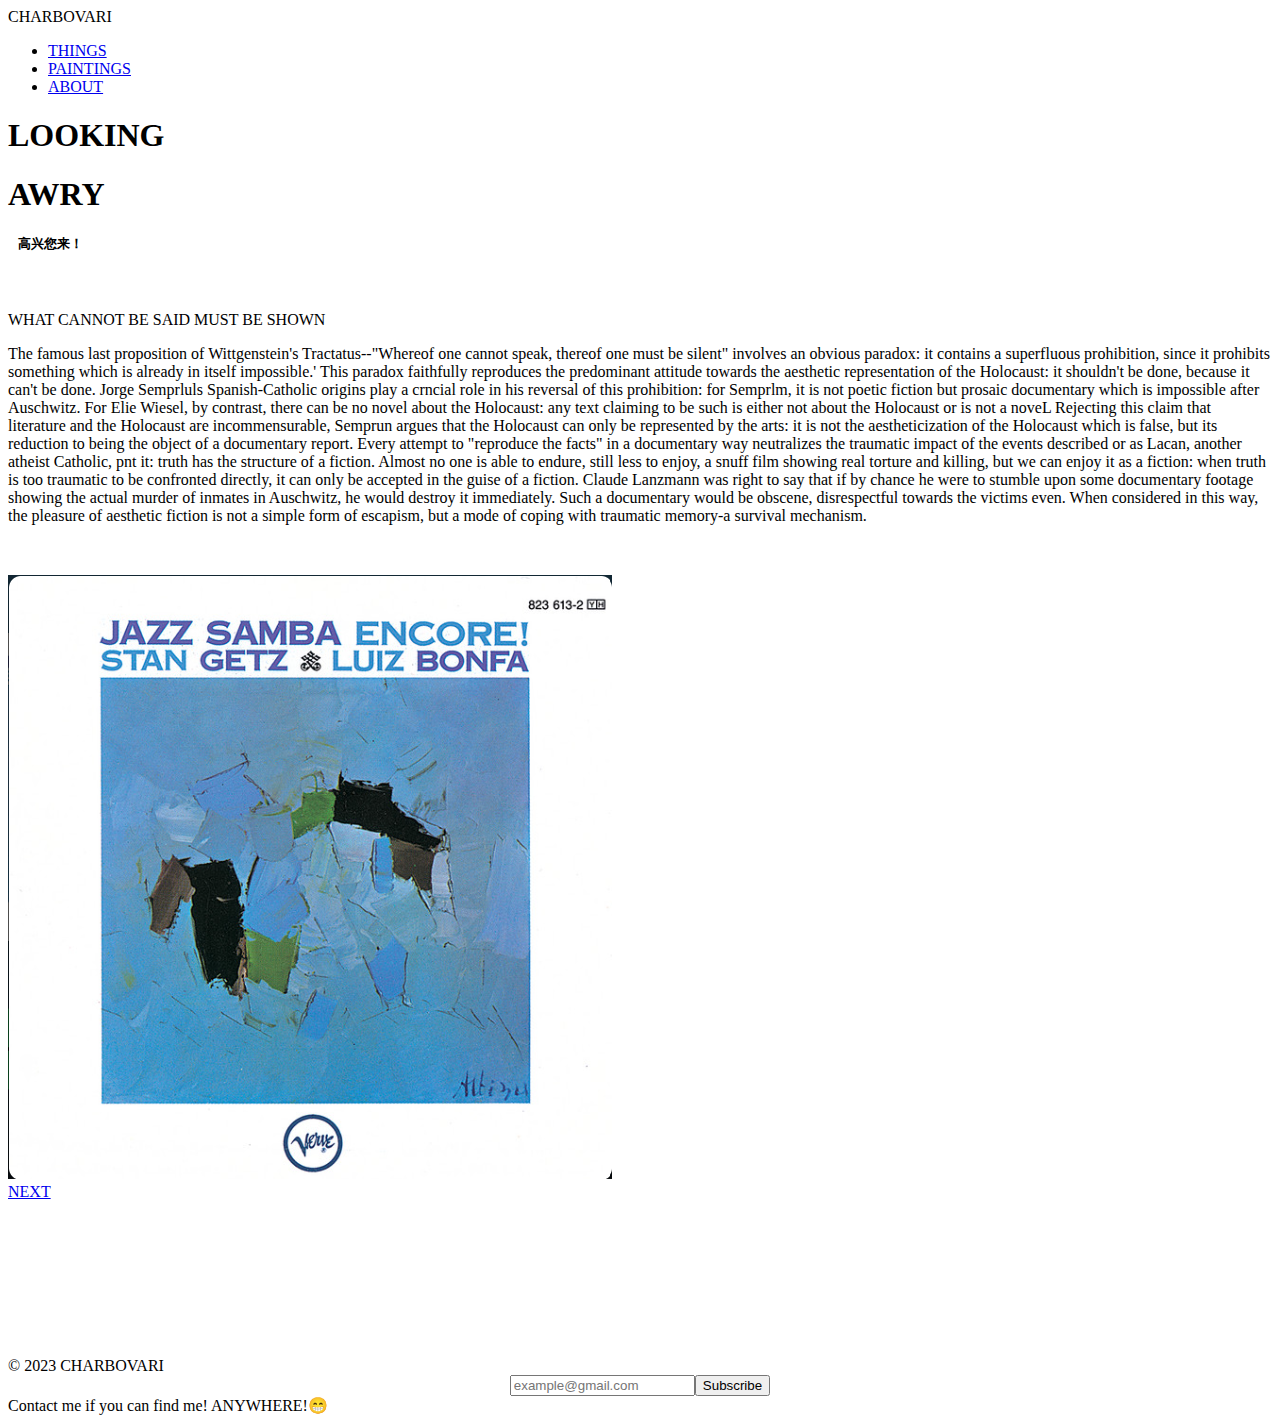
==== templates/paintings.html @ c5d40ea4 "On branch main Your branch is up to date with 'origin/main'." ====
<!DOCTYPE html>
<html>
<head>
    <meta charset="utf-8">
	<meta name="viewport" content="width=device-width, initial-scale=1.0">
    <link rel="stylesheet" href="https://fonts.googleapis.com/css?family=Roboto|Montserrat|Open+Sans|Lato|Playfair+Display|Raleway|Oswald|Merriweather|Pacifico|Dosis&display=swap"\>
    <link rel="stylesheet" href="https://fonts.googleapis.com/css?family=Roboto|Montserrat|Open+Sans|Lato|Playfair+Display|Raleway|Oswald|Merriweather|Pacifico|Dosis|Josefin+Sans&display=swap">
    <title>高兴见您</title>
</head>
<link rel="stylesheet" type="text/css" href="static/css/index.css"/>
<!-- 引入JQuery -->
<script src="static/js/jquery.min.js"></script>
<!-- 鼠标点击特效 -->
<script src="static/js/click-fun.js"></script>


<body onclick="click_fun(event)">
    <nav>
            <div class="header-fixed">
                <div class="nav-logo fleft">
                    <span>CHARBOVARI</span>
                </div>
            <div class="nav-menu fright">
                <ul id="nav-list">
                    <li><a href="/">THINGS</a></li>
                    <li class="current"><a href="/paintings">PAINTINGS</a></li>
                    <li><a href="#">ABOUT</a></li>
                </ul>
            </div>
        </div>
    </nav>
    <div class="part_1">
        <div class="part_1_title">
            <div class="inner">
                <h1>LOOKING</h1>
                <h1>AWRY</h1>
            </div>
            <style>
                .title h5 {
                    margin-left: 10px; /* 设置左侧缩进为20像素，根据需要调整 */
                }
            </style>
            <div class="title">
                <h5> 高兴您来！</h5>
            </div>
        </div>
        <div class="guide">
            <a href="javascript:void(0);">
                <span class="down">
                    <!-- svg矢量图 -->
                    <svg viewBox="0 0 1792 1024" width="16" height="16">
                        <path d="M21.824 126.208L834.624 998.656a92.672 92.672 0 0 0 126.976 0L1770.304 126.208C1819.2 77.568 1780.544 0 1706.816 0H85.312C11.84 0-27.328 77.312 21.824 126.208z" fill="#ffffff" p-id="3369"></path>
                    </svg>
                </span>
            </a>
        </div>
    </div>
    <div class="part_2">
        <div class="container">
            <div class="brief_major">
                <p>WHAT CANNOT BE SAID MUST BE SHOWN</p>
            </div>
            <div class="brief_paragraph">
                <p> <span class="colored">
                    The famous last proposition of Wittgenstein's Tractatus--"Whereof one cannot
                    speak, thereof one must be silent" involves an obvious paradox: it contains
                    a superfluous prohibition, since it prohibits something which is already in
                    itself impossible.' This paradox faithfully reproduces the predominant attitude
                    towards the aesthetic representation of the Holocaust: it shouldn't be done,
                    because it can't be done. Jorge Semprluls Spanish-Catholic origins play a crncial
                    role in his reversal of this prohibition: for Semprlm, it is not poetic fiction but
                    prosaic documentary which is impossible after Auschwitz. For Elie Wiesel, by
                    contrast, there can be no novel about the Holocaust: any text claiming to be
                    such is either not about the Holocaust or is not a noveL Rejecting this claim
                    that literature and the Holocaust are incommensurable, Semprun argues that
                    the Holocaust can only be represented by the arts: it is not the aestheticization
                    of the Holocaust which is false, but its reduction to being the object of a documentary report. Every attempt to "reproduce the facts" in a documentary way
                    neutralizes the traumatic impact of the events described or as Lacan, another
                    atheist Catholic, pnt it: truth has the structure of a fiction. Almost no one is able
                    to endure, still less to enjoy, a snuff film showing real torture and killing, but we
                    can enjoy it as a fiction: when truth is too traumatic to be confronted directly, it
                    can only be accepted in the guise of a fiction. Claude Lanzmann was right to say
                    that if by chance he were to stumble upon some documentary footage showing
                    the actual murder of inmates in Auschwitz, he would destroy it immediately.
                    Such a documentary would be obscene, disrespectful towards the victims even.
                    When considered in this way, the pleasure of aesthetic fiction is not a simple
                    form of escapism, but a mode of coping with traumatic memory-a survival
                    mechanism.</span> 
                </p><br></p>
            <img src="/paintings/test1.png" alt="PNG">
            </div>
            <div class="brief_url">
                <a href="javascript:void(0);"id="nextButton">NEXT</a>
            </div>
            <div class="hidden-text">
                <p>This is the additional text you want to show.</p>
            </div>            
        </div>
    </div>
    <iframe style="border-radius:12px" src="https://open.spotify.com/embed/playlist/0jFp7UwqEUwTNGnIrDLX1t?utm_source=generator" width="100%" height="152" frameBorder="0" allowfullscreen="" allow="autoplay; clipboard-write; encrypted-media; fullscreen; picture-in-picture" loading="lazy"></iframe>
    <footer>
        <div class="container">
            <div class="more"></div>
            <div class="copyright">© 2023 CHARBOVARI</div>
        </div>
        <div><div id="586970768545922312" align="center" style="width: 100%; overflow-y: hidden;" class="wcustomhtml"><div id="custom-substack-embed"><form class="custom-substack-widget csw-theme-orange"><input placeholder="example@gmail.com" value=""><button type="submit">Subscribe</button></form></div>

<script>
  window.CustomSubstackWidget = {
    substackUrl: "charbovari.substack.com",
    theme: "orange"
    
  };
</script>
<script src="https://substackapi.com/widget.js" async=""></script></div>
<div class="addon">Contact me if you can find me! ANYWHERE!😁</div>
</div>
    </footer>

    <!-- 背景雪花特效 -->
    <script src="static/js/snowflakes.min.js"></script>
    <script src="static/js/snow_load.js"></script>
    <!-- index.js -->
    <script>
        // 原生js写法
        window.onload = function(){
            // 设置点击nav-list的样式
            let navUl = document.getElementById("nav-list");
            let navLi = navUl.getElementsByTagName("li");
            for(let index = 0; index < navLi.length; index++){
                navLi[index].onclick = function(){
                    for(let i = 0; i < navLi.length; i++){
                        navLi[i].className = "";
                    }
                    this.className = "current";
                };
            }
        }
    </script>
<script>
    // 等待页面加载完成
    document.addEventListener('DOMContentLoaded', function () {
        // 隐藏额外的文字
        var hiddenText = document.querySelector('.hidden-text');
        hiddenText.style.display = 'none';

        // 添加点击事件监听器
        document.getElementById('nextButton').addEventListener('click', function () {
            // 切换显示和隐藏状态
            hiddenText.style.display = (hiddenText.style.display === 'none' || hiddenText.style.display === '') ? 'block' : 'none';
        });
    });
</script>

</body>
</html>
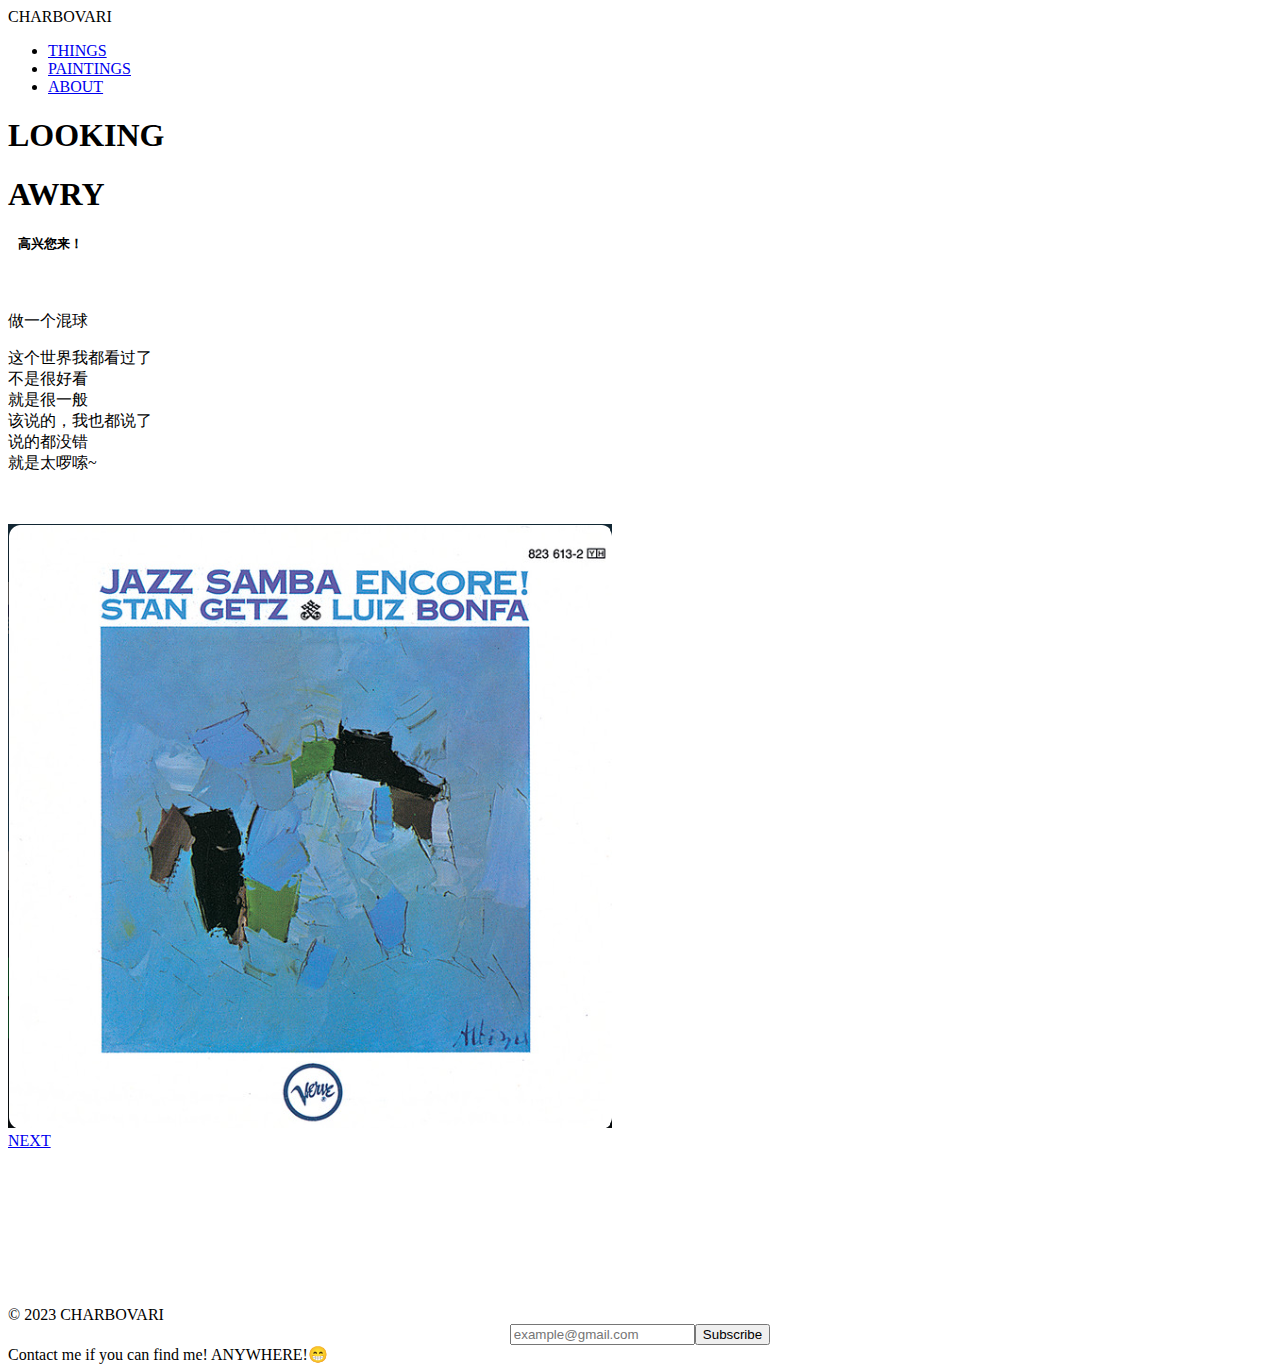
==== commit 828f5006: "lyric added" ====
--- a/templates/paintings.html
+++ b/templates/paintings.html
@@ -58,34 +58,20 @@
     <div class="part_2">
         <div class="container">
             <div class="brief_major">
-                <p>WHAT CANNOT BE SAID MUST BE SHOWN</p>
+                <p>做一个混球</p>
             </div>
             <div class="brief_paragraph">
-                <p> <span class="colored">
-                    The famous last proposition of Wittgenstein's Tractatus--"Whereof one cannot
-                    speak, thereof one must be silent" involves an obvious paradox: it contains
-                    a superfluous prohibition, since it prohibits something which is already in
-                    itself impossible.' This paradox faithfully reproduces the predominant attitude
-                    towards the aesthetic representation of the Holocaust: it shouldn't be done,
-                    because it can't be done. Jorge Semprluls Spanish-Catholic origins play a crncial
-                    role in his reversal of this prohibition: for Semprlm, it is not poetic fiction but
-                    prosaic documentary which is impossible after Auschwitz. For Elie Wiesel, by
-                    contrast, there can be no novel about the Holocaust: any text claiming to be
-                    such is either not about the Holocaust or is not a noveL Rejecting this claim
-                    that literature and the Holocaust are incommensurable, Semprun argues that
-                    the Holocaust can only be represented by the arts: it is not the aestheticization
-                    of the Holocaust which is false, but its reduction to being the object of a documentary report. Every attempt to "reproduce the facts" in a documentary way
-                    neutralizes the traumatic impact of the events described or as Lacan, another
-                    atheist Catholic, pnt it: truth has the structure of a fiction. Almost no one is able
-                    to endure, still less to enjoy, a snuff film showing real torture and killing, but we
-                    can enjoy it as a fiction: when truth is too traumatic to be confronted directly, it
-                    can only be accepted in the guise of a fiction. Claude Lanzmann was right to say
-                    that if by chance he were to stumble upon some documentary footage showing
-                    the actual murder of inmates in Auschwitz, he would destroy it immediately.
-                    Such a documentary would be obscene, disrespectful towards the victims even.
-                    When considered in this way, the pleasure of aesthetic fiction is not a simple
-                    form of escapism, but a mode of coping with traumatic memory-a survival
-                    mechanism.</span> 
+                <p>
+                    <span class="lyric">
+                        这个世界我都看过了<br>
+                        不是很好看<br>
+                        就是很一般<br>
+                        该说的，我也都说了<br>
+                        说的都没错<br>
+                        就是太啰嗦~
+                    </span> 
+                </p>
+            </div>
                 </p><br></p>
             <img src="/paintings/test1.png" alt="PNG">
             </div>
